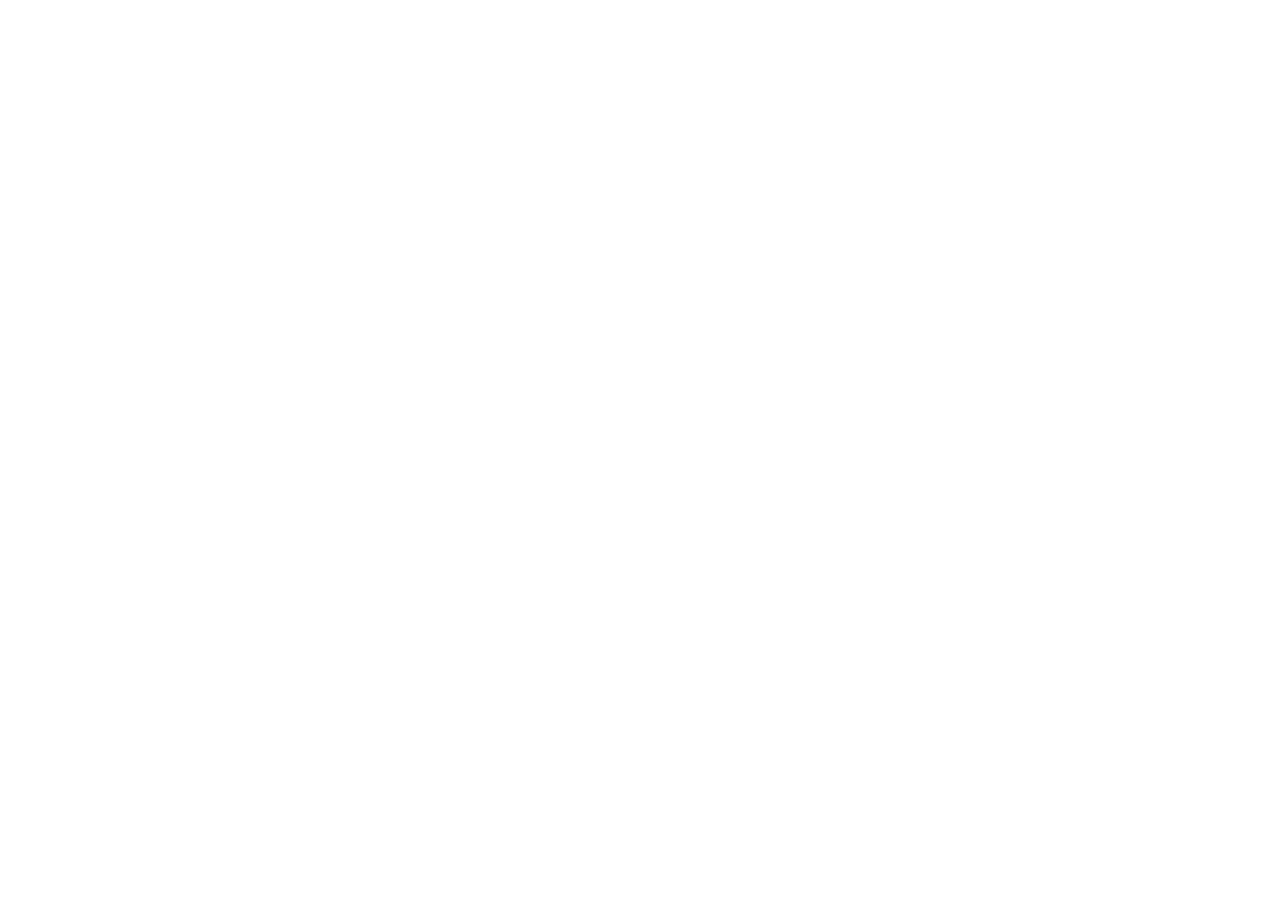
==== Desafio RocketShoes/index.html @ f6e7448c "criando rocketshoes" ====
<!DOCTYPE html>
<html lang="en">
<head>
    <meta charset="UTF-8">
    <meta http-equiv="X-UA-Compatible" content="IE=edge">
    <meta name="viewport" content="width=device-width, initial-scale=1.0">
    <title>Document</title>
</head>
<body>
    
</body>
</html>
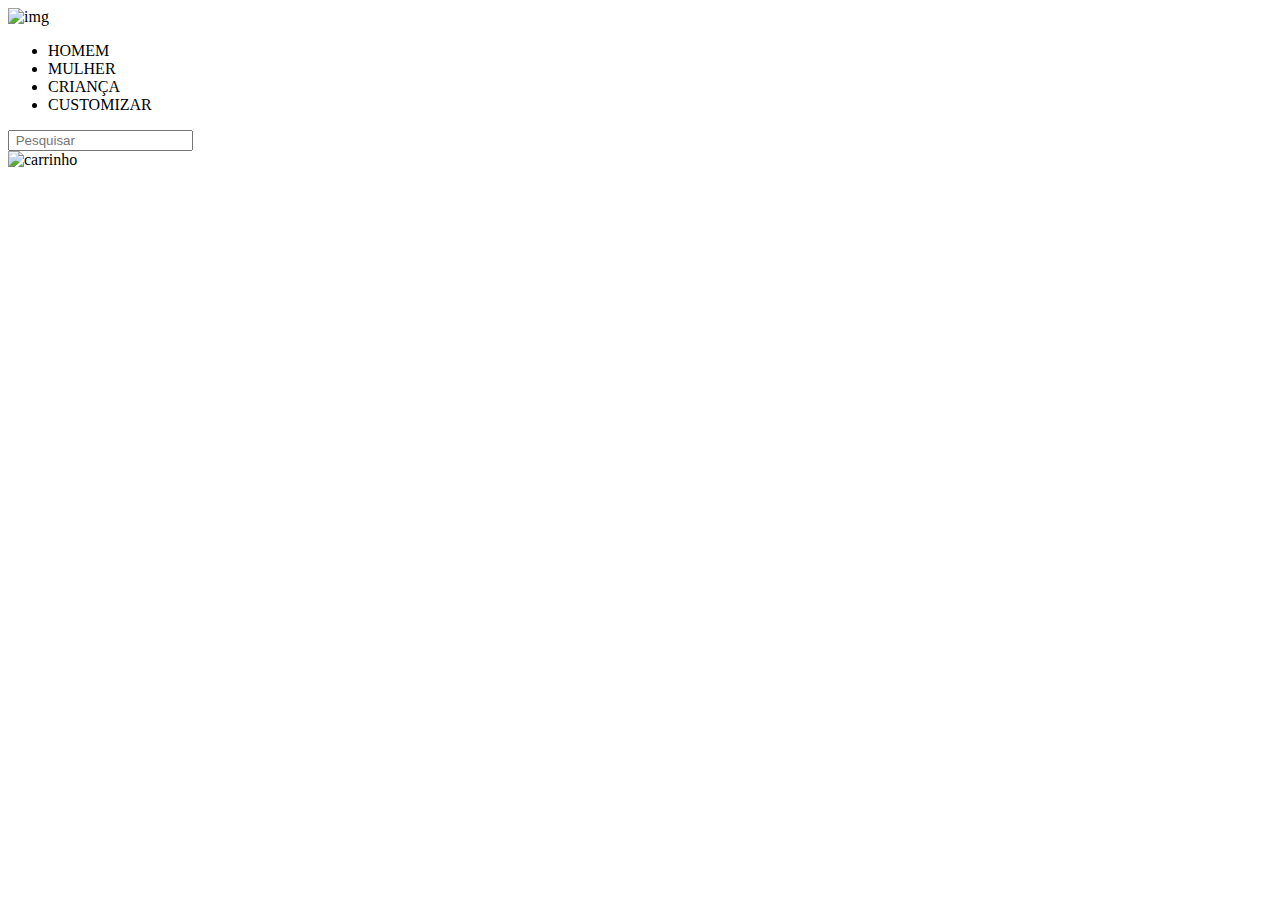
==== commit 67ff403c: "criando menu e add imgs" ====
--- a/Desafio RocketShoes/index.html
+++ b/Desafio RocketShoes/index.html
@@ -5,8 +5,36 @@
     <meta http-equiv="X-UA-Compatible" content="IE=edge">
     <meta name="viewport" content="width=device-width, initial-scale=1.0">
     <title>Document</title>
+    <link rel="stylesheet" href="style.css">
 </head>
 <body>
+    <header>
+        <section class="logo"> 
+            <img src="img/" alt="img">
+        </section>
+        <section class="menu">
+            <nav>
+                <ul>
+                    <li>HOMEM</li>
+                    <li>MULHER</li>
+                    <li>CRIANÇA</li>
+                    <li>CUSTOMIZAR</li>
+                </ul>
+            </nav>
+        </section>
+        <section class="search">
+            <input type="text" placeholder=" Pesquisar">
+        </section>
+        <section class="carrinho">
+            <img src="img/" alt="carrinho">
+        </section>
+    </header>
+    <main>
+
+    </main>
+    <footer>
+
+    </footer>
     
 </body>
 </html>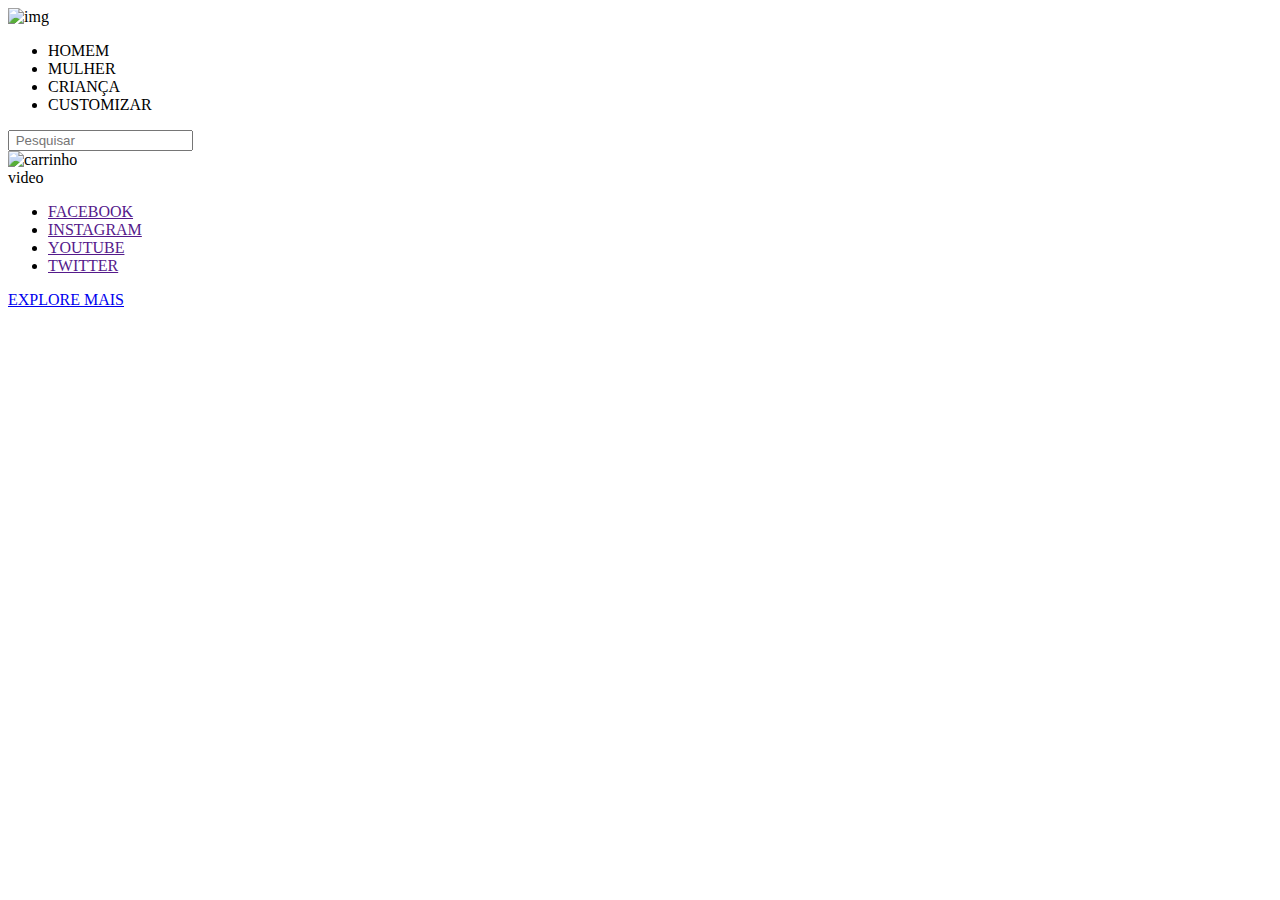
==== commit 18c06538: "add menu de baixo" ====
--- a/Desafio RocketShoes/index.html
+++ b/Desafio RocketShoes/index.html
@@ -32,9 +32,22 @@
     <main>
 
     </main>
-    <footer>
-
-    </footer>
+    <section>
+        <div class="video">video</div>
+        <div class="redessociais">
+            <nav>
+                <ul>
+                    <li><a href="">FACEBOOK</a></li>
+                    <li><a href="">INSTAGRAM</a></li>
+                    <li><a href="">YOUTUBE</a></li>
+                    <li><a href="">TWITTER</a></li>
+                </ul>
+            </nav>
+        </div>
+        <div class="proxPage">
+            <a href="#">EXPLORE MAIS</a>
+        </div>
+    </section>
     
 </body>
 </html>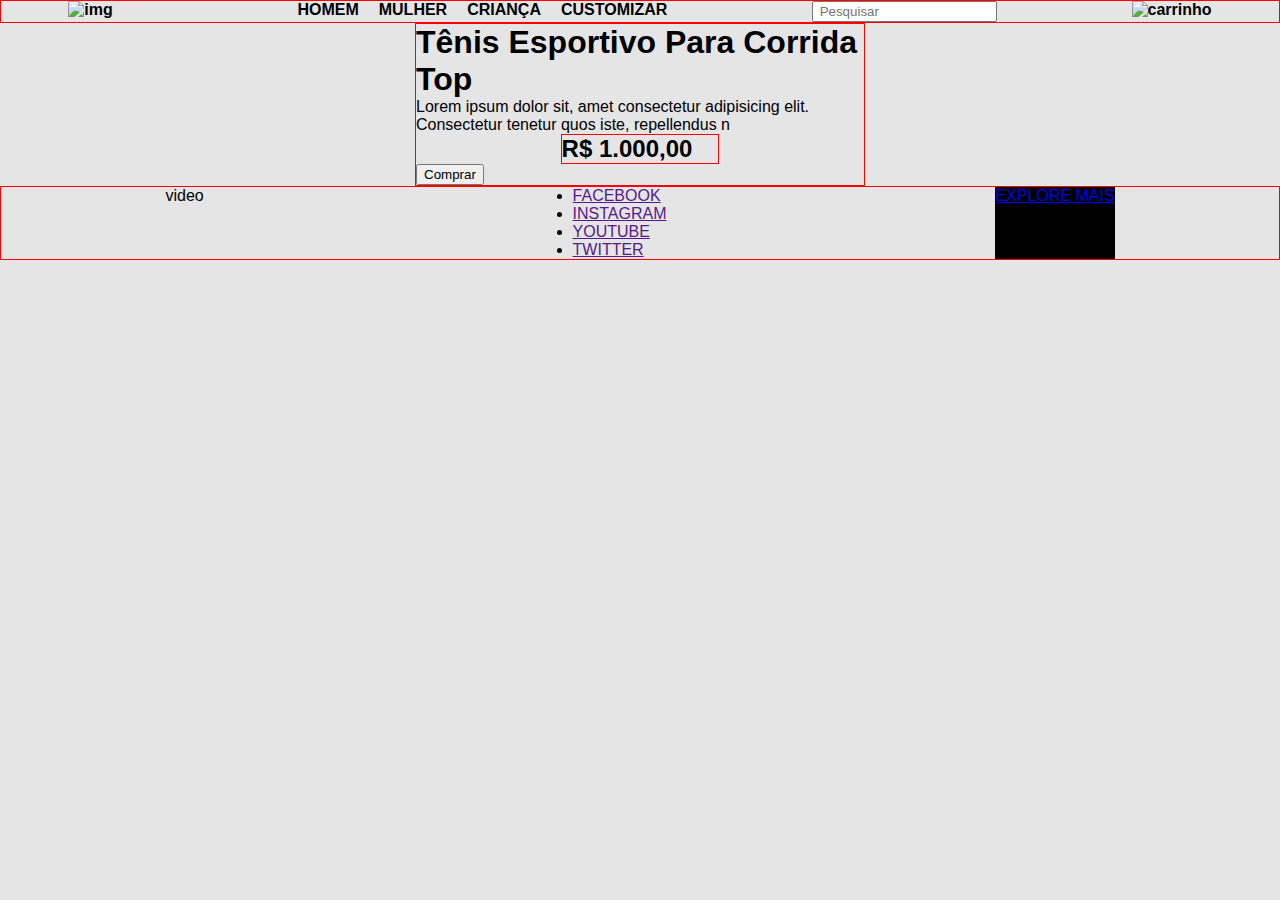
==== commit f7386eef: "add content principal" ====
--- a/Desafio RocketShoes/index.html
+++ b/Desafio RocketShoes/index.html
@@ -29,10 +29,22 @@
             <img src="img/" alt="carrinho">
         </section>
     </header>
-    <main>
+    <main class="content">
+        <section class="price">
+            <h1>Tênis Esportivo Para Corrida Top</h1>
+            <p>Lorem ipsum dolor sit, amet consectetur adipisicing elit. Consectetur tenetur quos iste, repellendus n</p>
+            <div class="price">
+                <h2>R$ 1.000,00</h2>
+            </div>
+            <button>Comprar</button>
+        </section>
+        <section class="tenis">
+
+        </section>
+
 
     </main>
-    <section>
+    <footer>
         <div class="video">video</div>
         <div class="redessociais">
             <nav>
@@ -47,7 +59,7 @@
         <div class="proxPage">
             <a href="#">EXPLORE MAIS</a>
         </div>
-    </section>
+    </footer>
     
 </body>
 </html>--- a/Desafio RocketShoes/style.css
+++ b/Desafio RocketShoes/style.css
@@ -0,0 +1,42 @@
+*{
+    margin: 0 auto;
+    padding: 0 auto;
+}
+:root {
+    --button: #FF0000;
+    --main-background:  #C4C4C4;
+    --background: #E5E5E5;
+    --text: #000;
+    --footer: #000;
+    --text-description: #9C9696;
+}
+body{
+    background-color: var(--background);
+    @import url('https://fonts.googleapis.com/css2?family=Roboto:wght@400;700&display=swap');
+    font-family: 'Roboto', sans-serif;
+}
+header{
+    display: flex;
+    border: solid red 1px;
+    font-weight: 700;
+}
+.menu ul{
+    list-style: none;
+    display: flex;
+}
+.menu li{
+    margin-right: 10px;
+    margin-left: 10px;
+}
+.price{
+    width: 35% ;
+    border: solid red 1px;
+}
+footer{
+    display: flex;
+    border: solid red 1px;
+}
+.proxPage{
+    background-color: #000;
+    color: #fff;
+}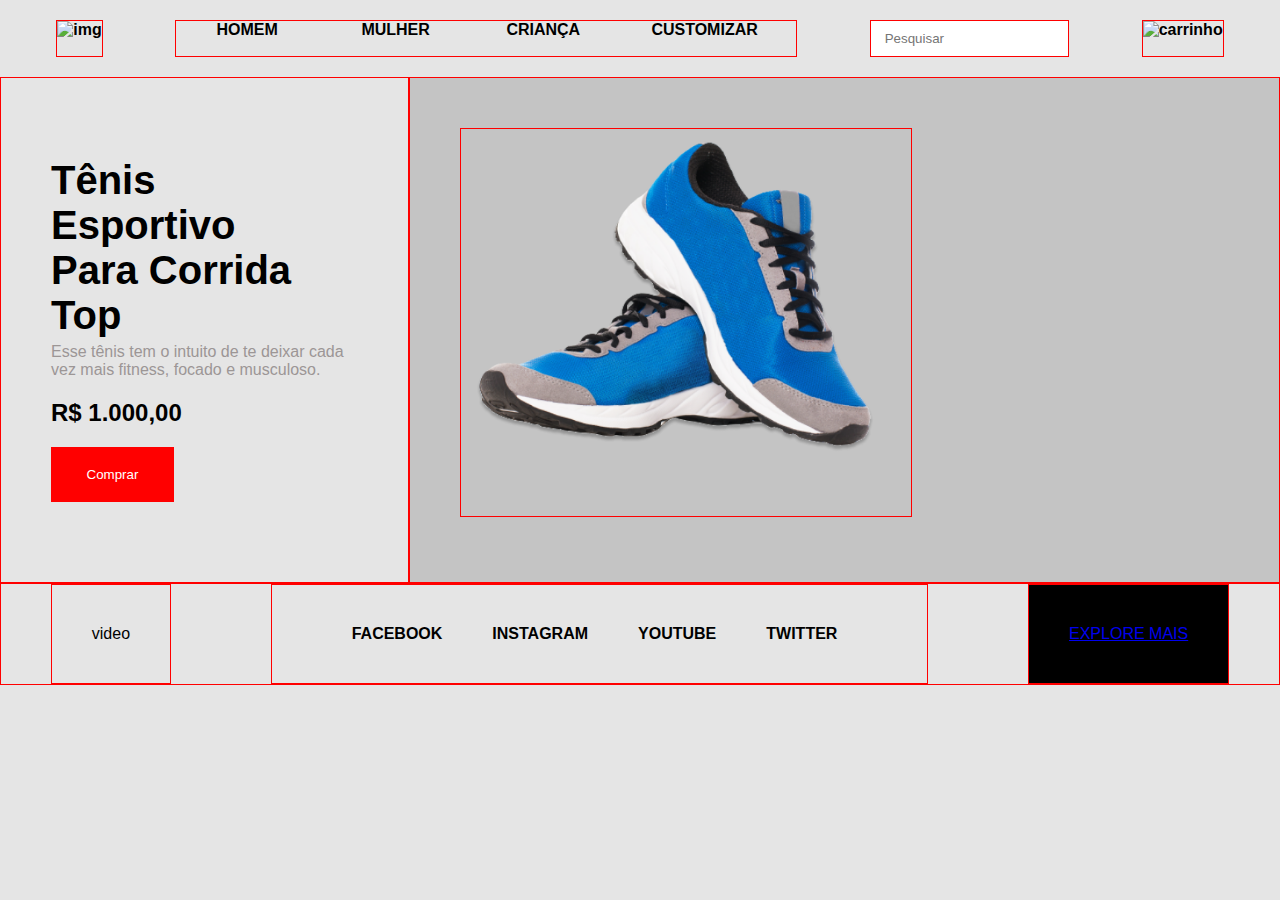
==== commit ca33134c: "editando" ====
--- a/Desafio RocketShoes/index.html
+++ b/Desafio RocketShoes/index.html
@@ -1,5 +1,6 @@
 <!DOCTYPE html>
 <html lang="en">
+
 <head>
     <meta charset="UTF-8">
     <meta http-equiv="X-UA-Compatible" content="IE=edge">
@@ -7,39 +8,46 @@
     <title>Document</title>
     <link rel="stylesheet" href="style.css">
 </head>
+
 <body>
     <header>
-        <section class="logo"> 
-            <img src="img/" alt="img">
-        </section>
-        <section class="menu">
-            <nav>
-                <ul>
-                    <li>HOMEM</li>
-                    <li>MULHER</li>
-                    <li>CRIANÇA</li>
-                    <li>CUSTOMIZAR</li>
-                </ul>
-            </nav>
-        </section>
-        <section class="search">
-            <input type="text" placeholder=" Pesquisar">
-        </section>
-        <section class="carrinho">
-            <img src="img/" alt="carrinho">
+        <section class="header">
+            <div class="logo">
+                <img src="img/" alt="img">
+            </div>
+            <div class="menu">
+                <nav>
+                    <ul>
+                        <li>HOMEM</li>
+                        <li>MULHER</li>
+                        <li>CRIANÇA</li>
+                        <li>CUSTOMIZAR</li>
+                    </ul>
+                </nav>
+            </div>
+            <div class="search">
+                <input type="text" placeholder=" Pesquisar">
+            </div>
+            <div class="carrinho">
+                <img src="img/" alt="carrinho">
+            </div>
         </section>
     </header>
     <main class="content">
         <section class="price">
-            <h1>Tênis Esportivo Para Corrida Top</h1>
-            <p>Lorem ipsum dolor sit, amet consectetur adipisicing elit. Consectetur tenetur quos iste, repellendus n</p>
-            <div class="price">
+            <h1>Tênis <br> Esportivo <br> Para Corrida <br> Top</h1>
+            <p>Esse tênis tem o intuito de te deixar cada vez mais fitness, focado e musculoso.
+            </p>
+            <div class="preco">
                 <h2>R$ 1.000,00</h2>
             </div>
             <button>Comprar</button>
         </section>
+
+
+
         <section class="tenis">
-
+            <div class="imgPrincipal"><img src="img/tenis-1-ampliado.png" alt=""></div>
         </section>
 
 
@@ -60,6 +68,7 @@
             <a href="#">EXPLORE MAIS</a>
         </div>
     </footer>
-    
+
 </body>
+
 </html>--- a/Desafio RocketShoes/style.css
+++ b/Desafio RocketShoes/style.css
@@ -14,28 +14,92 @@
     background-color: var(--background);
     @import url('https://fonts.googleapis.com/css2?family=Roboto:wght@400;700&display=swap');
     font-family: 'Roboto', sans-serif;
+    font-size: 1em;
 }
 header{
+    font-weight: 700;
+    width: 100%;
+}
+header div{
+    border: solid red 1px;
+}
+.header{
     display: flex;
-    border: solid red 1px;
-    font-weight: 700;
+    padding: 20px;
+}
+.menu{
+    width: 50%;
 }
 .menu ul{
     list-style: none;
     display: flex;
 }
 .menu li{
-    margin-right: 10px;
-    margin-left: 10px;
+    width: 25%;
+}
+.search input{
+    border: none;
+    padding: 10px;
+}
+main{
+    width: 100%;
+    display: flex;
+}
+.tenis{
+    border: solid red 1px;
+    width: 75%;
+    padding: 50px;
+    background-color: var(--main-background);
 }
 .price{
-    width: 35% ;
+    border: solid red 1px;
+    width: 30% ;
+    padding: 80px 50px;
+}
+.price h1{
+    font-size: 2.5em;
+}
+.price p{
+    margin-top: 5px;
+    color: var(--text-description);
+}
+.price h2{
+    font-size: 1.5em;
+    margin-top: 20px;
+    margin-bottom: 20px;
+}
+.price button{
+    padding: 20px;
+    width: 40%;
+    border:  none;
+    background-color: var(--button);
+    color: #fff;
+}
+.imgPrincipal img{
+    max-width: 450px ;
     border: solid red 1px;
 }
 footer{
     display: flex;
     border: solid red 1px;
 }
+footer div{
+    border: solid red 1px;
+    padding: 40px; 
+}
+.redessociais ul li{
+    list-style: none;
+    text-decoration: none;
+}
+.redessociais a{
+    text-decoration: none;
+    margin-right: 50px;
+    color: var(--text);
+    font-weight: 700;
+}
+.redessociais ul{
+    display: flex;
+}
 .proxPage{
     background-color: #000;
     color: #fff;
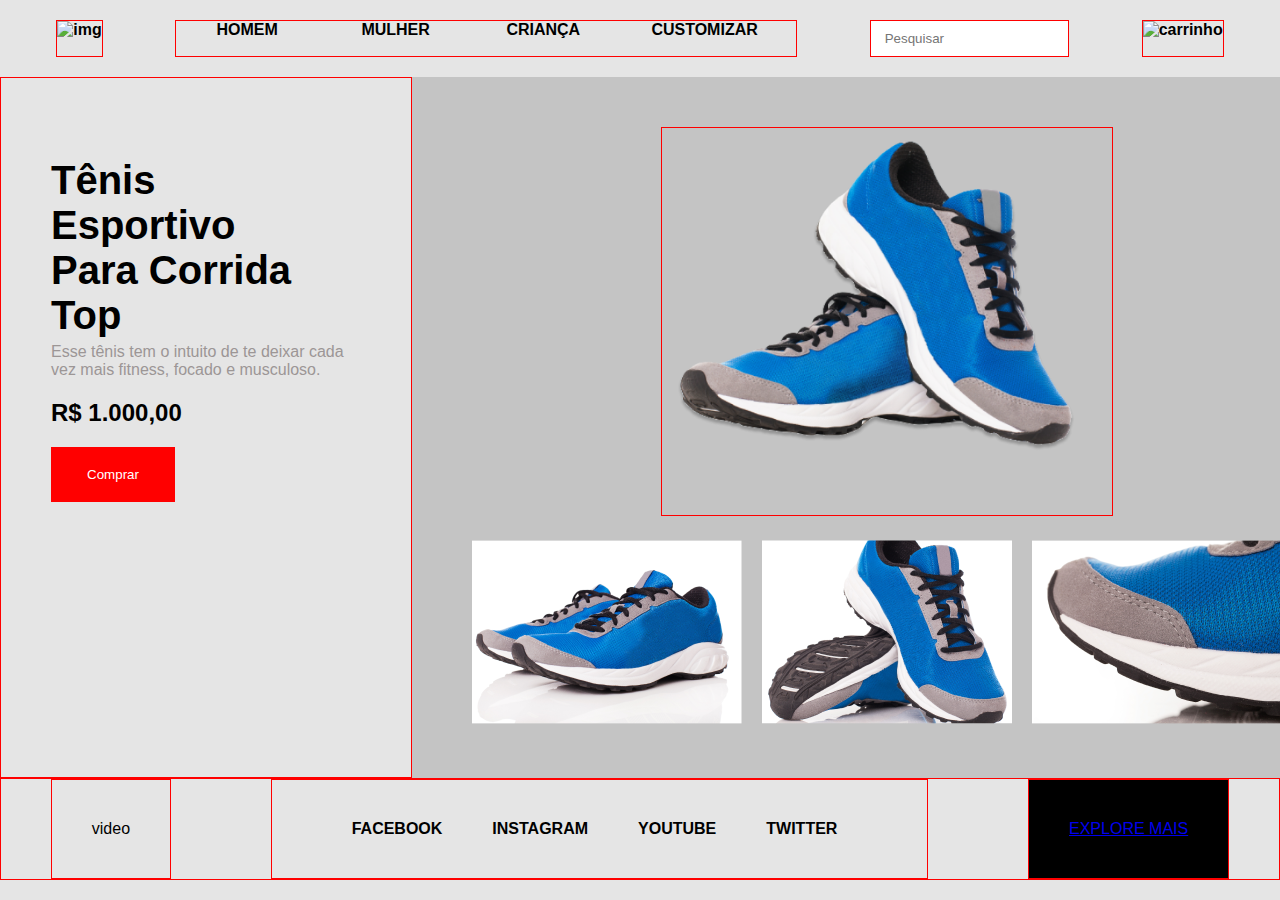
==== commit 359bfd72: "ajustando grid nas imgs" ====
--- a/Desafio RocketShoes/index.html
+++ b/Desafio RocketShoes/index.html
@@ -1,11 +1,11 @@
 <!DOCTYPE html>
-<html lang="en">
+<html lang="pt-br">
 
 <head>
     <meta charset="UTF-8">
     <meta http-equiv="X-UA-Compatible" content="IE=edge">
     <meta name="viewport" content="width=device-width, initial-scale=1.0">
-    <title>Document</title>
+    <title>RocketShoes</title>
     <link rel="stylesheet" href="style.css">
 </head>
 
@@ -46,8 +46,22 @@
 
 
 
-        <section class="tenis">
-            <div class="imgPrincipal"><img src="img/tenis-1-ampliado.png" alt=""></div>
+        <section class="galeriaTenis">
+            <div class="imgPrincipal">
+                <img src="img/tenis-1-ampliado.png" alt="">
+            </div>
+            <div class="galeria">
+                <div class="imgcarrossel">
+                    <img src="img/tenis-1-galeria.png" alt="">
+                </div>
+                <div class="imgcarrossel">
+                    <img src="img/tenis-2-galeria.png" alt="">
+                </div>
+                <div class="imgcarrossel">
+                    <img src="img/tenis-3-galeria.png" alt="">
+                </div>
+            </div>
+
         </section>
 
 
--- a/Desafio RocketShoes/style.css
+++ b/Desafio RocketShoes/style.css
@@ -45,11 +45,21 @@
     width: 100%;
     display: flex;
 }
-.tenis{
-    border: solid red 1px;
-    width: 75%;
+.galeriaTenis{
+    display: grid;
+    margin: 0 auto;
+    grid-template-columns:  1fr;
+    width: 60%;
     padding: 50px;
     background-color: var(--main-background);
+}
+.galeria{
+    display: flex;
+    margin-top: 20px;
+}
+.galeria div{
+    margin-left: 10px;
+    margin-right: 10px;
 }
 .price{
     border: solid red 1px;
